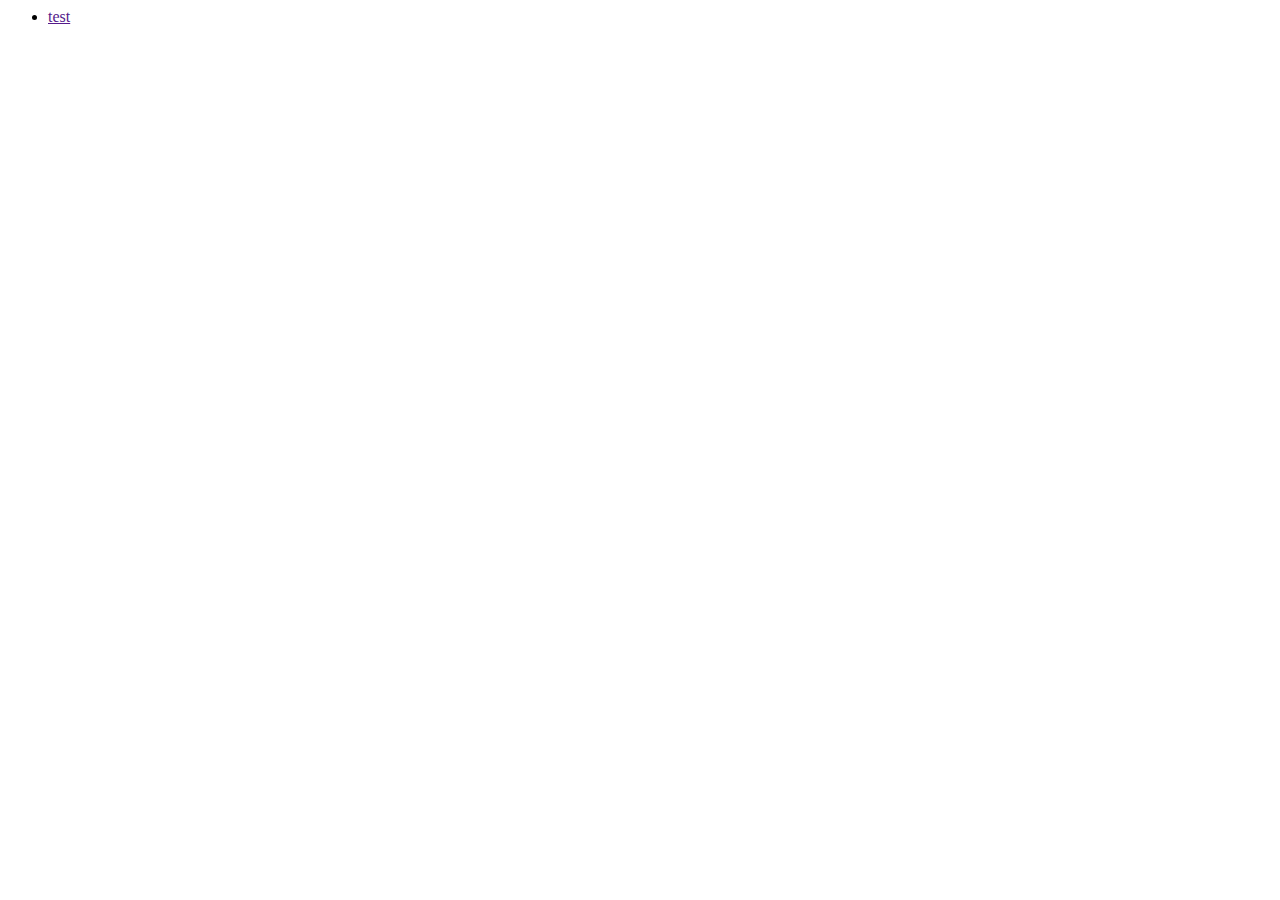
==== index.html @ 60c24002 "init index.html" ====
<html>
<head>
  <meta charset="UTF-8">
  <meta name="viewport" content="width=device-width, initial-scale=1.0">
  <meta http-equiv="X-UA-Compatible" content="ie=edge">
  <title>ljcd</title>
</head>
<body>
  <ul>
    <li><a href="">test</a></li>
  </ul>
</body>
</html>
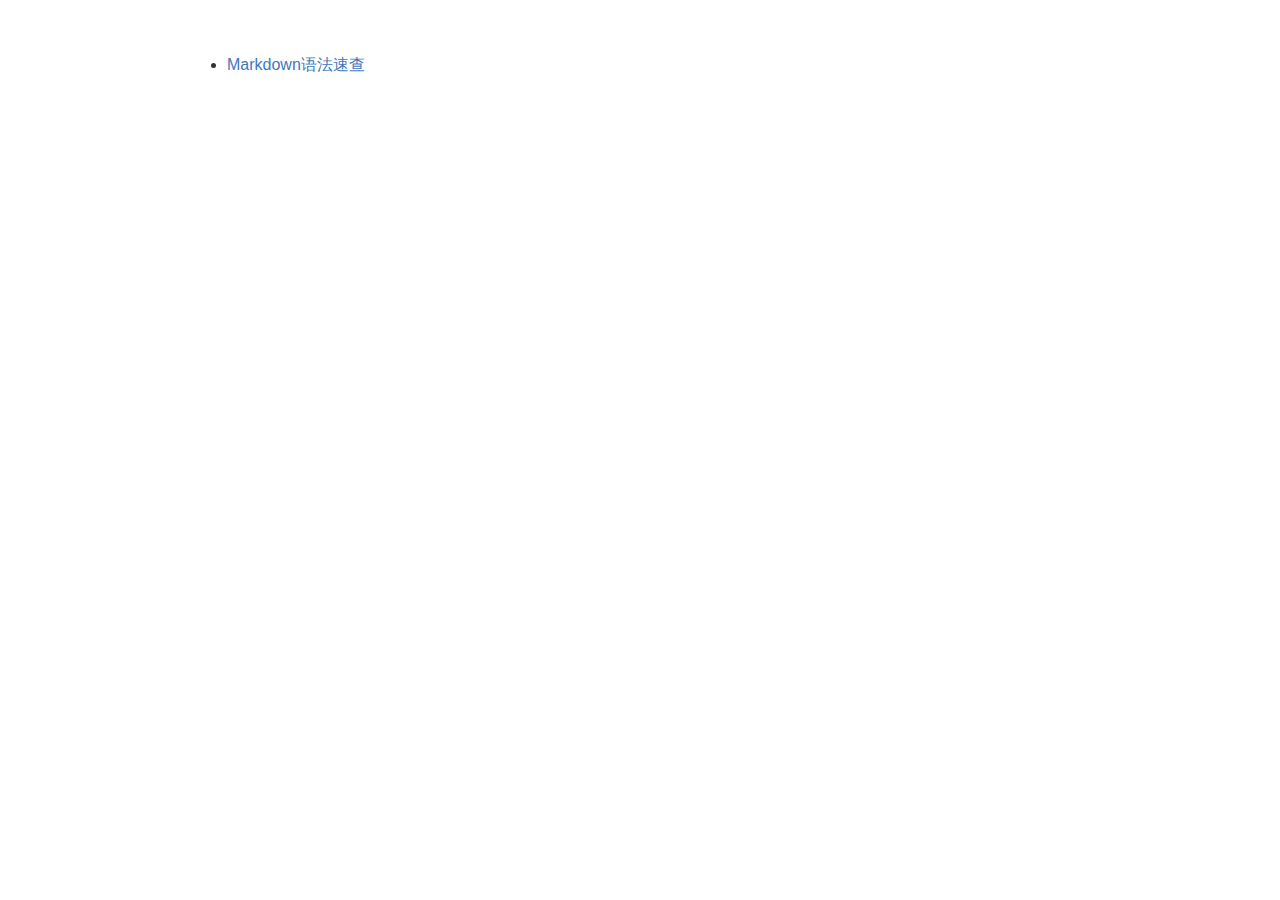
==== commit 3a6e15e2: "fix a_href" ====
--- a/index.html
+++ b/index.html
@@ -4,10 +4,22 @@
   <meta name="viewport" content="width=device-width, initial-scale=1.0">
   <meta http-equiv="X-UA-Compatible" content="ie=edge">
   <title>ljcd</title>
+  <link rel="stylesheet" href="github-markdown.css">
+  <style>
+    .markdown-body {
+        box-sizing: border-box;
+        min-width: 200px;
+        max-width: 980px;
+        margin: 0 auto;
+        padding: 45px;
+    }
+  </style>
 </head>
 <body>
+  <article class="markdown-body">
   <ul>
-    <li><a href="">test</a></li>
+    <li><a href="Markdown语法速查.html">Markdown语法速查</a></li>
   </ul>
+  </article>
 </body>
 </html>
--- a/github-markdown.css
+++ b/github-markdown.css
@@ -0,0 +1,681 @@
+@font-face {
+  font-family: octicons-link;
+  src: url([data-uri]) format('woff');
+}
+
+.markdown-body {
+  -ms-text-size-adjust: 100%;
+  -webkit-text-size-adjust: 100%;
+  line-height: 1.5;
+  color: #333;
+  font-family: -apple-system, BlinkMacSystemFont, "Segoe UI", Roboto, Helvetica, Arial, sans-serif, "Apple Color Emoji", "Segoe UI Emoji", "Segoe UI Symbol";
+  font-size: 16px;
+  line-height: 1.5;
+  word-wrap: break-word;
+}
+
+.markdown-body .pl-c {
+  color: #969896;
+}
+
+.markdown-body .pl-c1,
+.markdown-body .pl-s .pl-v {
+  color: #0086b3;
+}
+
+.markdown-body .pl-e,
+.markdown-body .pl-en {
+  color: #795da3;
+}
+
+.markdown-body .pl-smi,
+.markdown-body .pl-s .pl-s1 {
+  color: #333;
+}
+
+.markdown-body .pl-ent {
+  color: #63a35c;
+}
+
+.markdown-body .pl-k {
+  color: #a71d5d;
+}
+
+.markdown-body .pl-s,
+.markdown-body .pl-pds,
+.markdown-body .pl-s .pl-pse .pl-s1,
+.markdown-body .pl-sr,
+.markdown-body .pl-sr .pl-cce,
+.markdown-body .pl-sr .pl-sre,
+.markdown-body .pl-sr .pl-sra {
+  color: #183691;
+}
+
+.markdown-body .pl-v {
+  color: #ed6a43;
+}
+
+.markdown-body .pl-id {
+  color: #b52a1d;
+}
+
+.markdown-body .pl-ii {
+  color: #f8f8f8;
+  background-color: #b52a1d;
+}
+
+.markdown-body .pl-sr .pl-cce {
+  font-weight: bold;
+  color: #63a35c;
+}
+
+.markdown-body .pl-ml {
+  color: #693a17;
+}
+
+.markdown-body .pl-mh,
+.markdown-body .pl-mh .pl-en,
+.markdown-body .pl-ms {
+  font-weight: bold;
+  color: #1d3e81;
+}
+
+.markdown-body .pl-mq {
+  color: #008080;
+}
+
+.markdown-body .pl-mi {
+  font-style: italic;
+  color: #333;
+}
+
+.markdown-body .pl-mb {
+  font-weight: bold;
+  color: #333;
+}
+
+.markdown-body .pl-md {
+  color: #bd2c00;
+  background-color: #ffecec;
+}
+
+.markdown-body .pl-mi1 {
+  color: #55a532;
+  background-color: #eaffea;
+}
+
+.markdown-body .pl-mdr {
+  font-weight: bold;
+  color: #795da3;
+}
+
+.markdown-body .pl-mo {
+  color: #1d3e81;
+}
+
+.markdown-body .octicon {
+  display: inline-block;
+  vertical-align: text-top;
+  fill: currentColor;
+}
+
+.markdown-body a {
+  background-color: transparent;
+  -webkit-text-decoration-skip: objects;
+}
+
+.markdown-body a:active,
+.markdown-body a:hover {
+  outline-width: 0;
+}
+
+.markdown-body strong {
+  font-weight: inherit;
+}
+
+.markdown-body strong {
+  font-weight: bolder;
+}
+
+.markdown-body h1 {
+  font-size: 2em;
+  margin: 0.67em 0;
+}
+
+.markdown-body img {
+  border-style: none;
+}
+
+.markdown-body svg:not(:root) {
+  overflow: hidden;
+}
+
+.markdown-body code,
+.markdown-body kbd,
+.markdown-body pre {
+  font-family: monospace, monospace;
+  font-size: 1em;
+}
+
+.markdown-body hr {
+  box-sizing: content-box;
+  height: 0;
+  overflow: visible;
+}
+
+.markdown-body input {
+  font: inherit;
+  margin: 0;
+}
+
+.markdown-body input {
+  overflow: visible;
+}
+
+.markdown-body [type="checkbox"] {
+  box-sizing: border-box;
+  padding: 0;
+}
+
+.markdown-body * {
+  box-sizing: border-box;
+}
+
+.markdown-body input {
+  font-family: inherit;
+  font-size: inherit;
+  line-height: inherit;
+}
+
+.markdown-body a {
+  color: #4078c0;
+  text-decoration: none;
+}
+
+.markdown-body a:hover,
+.markdown-body a:active {
+  text-decoration: underline;
+}
+
+.markdown-body strong {
+  font-weight: 600;
+}
+
+.markdown-body hr {
+  height: 0;
+  margin: 15px 0;
+  overflow: hidden;
+  background: transparent;
+  border: 0;
+  border-bottom: 1px solid #ddd;
+}
+
+.markdown-body hr::before {
+  display: table;
+  content: "";
+}
+
+.markdown-body hr::after {
+  display: table;
+  clear: both;
+  content: "";
+}
+
+.markdown-body table {
+  border-spacing: 0;
+  border-collapse: collapse;
+}
+
+.markdown-body td,
+.markdown-body th {
+  padding: 0;
+}
+
+.markdown-body h1,
+.markdown-body h2,
+.markdown-body h3,
+.markdown-body h4,
+.markdown-body h5,
+.markdown-body h6 {
+  margin-top: 0;
+  margin-bottom: 0;
+}
+
+.markdown-body h1 {
+  font-size: 32px;
+  font-weight: 600;
+}
+
+.markdown-body h2 {
+  font-size: 24px;
+  font-weight: 600;
+}
+
+.markdown-body h3 {
+  font-size: 20px;
+  font-weight: 600;
+}
+
+.markdown-body h4 {
+  font-size: 16px;
+  font-weight: 600;
+}
+
+.markdown-body h5 {
+  font-size: 14px;
+  font-weight: 600;
+}
+
+.markdown-body h6 {
+  font-size: 12px;
+  font-weight: 600;
+}
+
+.markdown-body p {
+  margin-top: 0;
+  margin-bottom: 10px;
+}
+
+.markdown-body blockquote {
+  margin: 0;
+}
+
+.markdown-body ul,
+.markdown-body ol {
+  padding-left: 0;
+  margin-top: 0;
+  margin-bottom: 0;
+}
+
+.markdown-body ol ol,
+.markdown-body ul ol {
+  list-style-type: lower-roman;
+}
+
+.markdown-body ul ul ol,
+.markdown-body ul ol ol,
+.markdown-body ol ul ol,
+.markdown-body ol ol ol {
+  list-style-type: lower-alpha;
+}
+
+.markdown-body dd {
+  margin-left: 0;
+}
+
+.markdown-body code {
+  font-family: Consolas, "Liberation Mono", Menlo, Courier, monospace;
+  font-size: 12px;
+}
+
+.markdown-body pre {
+  margin-top: 0;
+  margin-bottom: 0;
+  font: 12px Consolas, "Liberation Mono", Menlo, Courier, monospace;
+}
+
+.markdown-body .octicon {
+  vertical-align: text-bottom;
+}
+
+.markdown-body input {
+  -webkit-font-feature-settings: "liga" 0;
+  font-feature-settings: "liga" 0;
+}
+
+.markdown-body::before {
+  display: table;
+  content: "";
+}
+
+.markdown-body::after {
+  display: table;
+  clear: both;
+  content: "";
+}
+
+.markdown-body>*:first-child {
+  margin-top: 0 !important;
+}
+
+.markdown-body>*:last-child {
+  margin-bottom: 0 !important;
+}
+
+.markdown-body a:not([href]) {
+  color: inherit;
+  text-decoration: none;
+}
+
+.markdown-body .anchor {
+  float: left;
+  padding-right: 4px;
+  margin-left: -20px;
+  line-height: 1;
+}
+
+.markdown-body .anchor:focus {
+  outline: none;
+}
+
+.markdown-body p,
+.markdown-body blockquote,
+.markdown-body ul,
+.markdown-body ol,
+.markdown-body dl,
+.markdown-body table,
+.markdown-body pre {
+  margin-top: 0;
+  margin-bottom: 16px;
+}
+
+.markdown-body hr {
+  height: 0.25em;
+  padding: 0;
+  margin: 24px 0;
+  background-color: #e7e7e7;
+  border: 0;
+}
+
+.markdown-body blockquote {
+  padding: 0 1em;
+  color: #777;
+  border-left: 0.25em solid #ddd;
+}
+
+.markdown-body blockquote>:first-child {
+  margin-top: 0;
+}
+
+.markdown-body blockquote>:last-child {
+  margin-bottom: 0;
+}
+
+.markdown-body kbd {
+  display: inline-block;
+  padding: 3px 5px;
+  font-size: 11px;
+  line-height: 10px;
+  color: #555;
+  vertical-align: middle;
+  background-color: #fcfcfc;
+  border: solid 1px #ccc;
+  border-bottom-color: #bbb;
+  border-radius: 3px;
+  box-shadow: inset 0 -1px 0 #bbb;
+}
+
+.markdown-body h1,
+.markdown-body h2,
+.markdown-body h3,
+.markdown-body h4,
+.markdown-body h5,
+.markdown-body h6 {
+  margin-top: 24px;
+  margin-bottom: 16px;
+  font-weight: 600;
+  line-height: 1.25;
+}
+
+.markdown-body h1 .octicon-link,
+.markdown-body h2 .octicon-link,
+.markdown-body h3 .octicon-link,
+.markdown-body h4 .octicon-link,
+.markdown-body h5 .octicon-link,
+.markdown-body h6 .octicon-link {
+  color: #000;
+  vertical-align: middle;
+  visibility: hidden;
+}
+
+.markdown-body h1:hover .anchor,
+.markdown-body h2:hover .anchor,
+.markdown-body h3:hover .anchor,
+.markdown-body h4:hover .anchor,
+.markdown-body h5:hover .anchor,
+.markdown-body h6:hover .anchor {
+  text-decoration: none;
+}
+
+.markdown-body h1:hover .anchor .octicon-link,
+.markdown-body h2:hover .anchor .octicon-link,
+.markdown-body h3:hover .anchor .octicon-link,
+.markdown-body h4:hover .anchor .octicon-link,
+.markdown-body h5:hover .anchor .octicon-link,
+.markdown-body h6:hover .anchor .octicon-link {
+  visibility: visible;
+}
+
+.markdown-body h1 {
+  padding-bottom: 0.3em;
+  font-size: 2em;
+  border-bottom: 1px solid #eee;
+}
+
+.markdown-body h2 {
+  padding-bottom: 0.3em;
+  font-size: 1.5em;
+  border-bottom: 1px solid #eee;
+}
+
+.markdown-body h3 {
+  font-size: 1.25em;
+}
+
+.markdown-body h4 {
+  font-size: 1em;
+}
+
+.markdown-body h5 {
+  font-size: 0.875em;
+}
+
+.markdown-body h6 {
+  font-size: 0.85em;
+  color: #777;
+}
+
+.markdown-body ul,
+.markdown-body ol {
+  padding-left: 2em;
+}
+
+.markdown-body ul ul,
+.markdown-body ul ol,
+.markdown-body ol ol,
+.markdown-body ol ul {
+  margin-top: 0;
+  margin-bottom: 0;
+}
+
+.markdown-body li>p {
+  margin-top: 16px;
+}
+
+.markdown-body li+li {
+  margin-top: 0.25em;
+}
+
+.markdown-body dl {
+  padding: 0;
+}
+
+.markdown-body dl dt {
+  padding: 0;
+  margin-top: 16px;
+  font-size: 1em;
+  font-style: italic;
+  font-weight: bold;
+}
+
+.markdown-body dl dd {
+  padding: 0 16px;
+  margin-bottom: 16px;
+}
+
+.markdown-body table {
+  display: block;
+  width: 100%;
+  overflow: auto;
+}
+
+.markdown-body table th {
+  font-weight: bold;
+}
+
+.markdown-body table th,
+.markdown-body table td {
+  padding: 6px 13px;
+  border: 1px solid #ddd;
+}
+
+.markdown-body table tr {
+  background-color: #fff;
+  border-top: 1px solid #ccc;
+}
+
+.markdown-body table tr:nth-child(2n) {
+  background-color: #f8f8f8;
+}
+
+.markdown-body img {
+  max-width: 100%;
+  box-sizing: content-box;
+  background-color: #fff;
+}
+
+.markdown-body code {
+  padding: 0;
+  padding-top: 0.2em;
+  padding-bottom: 0.2em;
+  margin: 0;
+  font-size: 85%;
+  background-color: rgba(0,0,0,0.04);
+  border-radius: 3px;
+}
+
+.markdown-body code::before,
+.markdown-body code::after {
+  letter-spacing: -0.2em;
+  content: "\00a0";
+}
+
+.markdown-body pre {
+  word-wrap: normal;
+}
+
+.markdown-body pre>code {
+  padding: 0;
+  margin: 0;
+  font-size: 100%;
+  word-break: normal;
+  white-space: pre;
+  background: transparent;
+  border: 0;
+}
+
+.markdown-body .highlight {
+  margin-bottom: 16px;
+}
+
+.markdown-body .highlight pre {
+  margin-bottom: 0;
+  word-break: normal;
+}
+
+.markdown-body .highlight pre,
+.markdown-body pre {
+  padding: 16px;
+  overflow: auto;
+  font-size: 85%;
+  line-height: 1.45;
+  background-color: #f7f7f7;
+  border-radius: 3px;
+}
+
+.markdown-body pre code {
+  display: inline;
+  max-width: auto;
+  padding: 0;
+  margin: 0;
+  overflow: visible;
+  line-height: inherit;
+  word-wrap: normal;
+  background-color: transparent;
+  border: 0;
+}
+
+.markdown-body pre code::before,
+.markdown-body pre code::after {
+  content: normal;
+}
+
+.markdown-body .pl-0 {
+  padding-left: 0 !important;
+}
+
+.markdown-body .pl-1 {
+  padding-left: 3px !important;
+}
+
+.markdown-body .pl-2 {
+  padding-left: 6px !important;
+}
+
+.markdown-body .pl-3 {
+  padding-left: 12px !important;
+}
+
+.markdown-body .pl-4 {
+  padding-left: 24px !important;
+}
+
+.markdown-body .pl-5 {
+  padding-left: 36px !important;
+}
+
+.markdown-body .pl-6 {
+  padding-left: 48px !important;
+}
+
+.markdown-body .full-commit .btn-outline:not(:disabled):hover {
+  color: #4078c0;
+  border: 1px solid #4078c0;
+}
+
+.markdown-body kbd {
+  display: inline-block;
+  padding: 3px 5px;
+  font: 11px Consolas, "Liberation Mono", Menlo, Courier, monospace;
+  line-height: 10px;
+  color: #555;
+  vertical-align: middle;
+  background-color: #fcfcfc;
+  border: solid 1px #ccc;
+  border-bottom-color: #bbb;
+  border-radius: 3px;
+  box-shadow: inset 0 -1px 0 #bbb;
+}
+
+.markdown-body :checked+.radio-label {
+  position: relative;
+  z-index: 1;
+  border-color: #4078c0;
+}
+
+.markdown-body .task-list-item {
+  list-style-type: none;
+}
+
+.markdown-body .task-list-item+.task-list-item {
+  margin-top: 3px;
+}
+
+.markdown-body .task-list-item input {
+  margin: 0 0.2em 0.25em -1.6em;
+  vertical-align: middle;
+}
+
+.markdown-body hr {
+  border-bottom-color: #eee;
+}
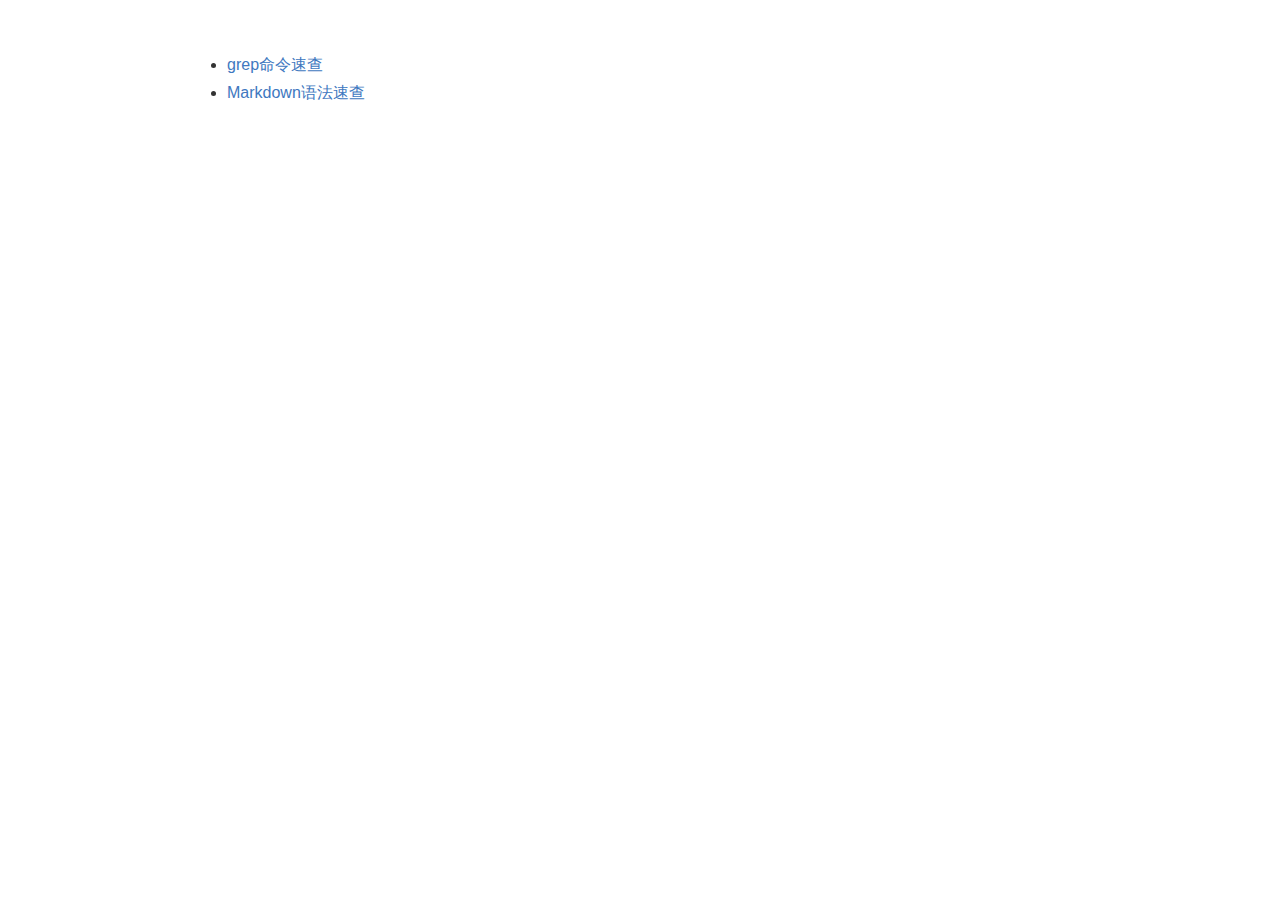
==== commit 3852fabc: "add grep命令速查.html" ====
--- a/index.html
+++ b/index.html
@@ -18,6 +18,7 @@
 <body>
   <article class="markdown-body">
   <ul>
+    <li><a href="grep命令速查.html">grep命令速查</a></li>
     <li><a href="Markdown语法速查.html">Markdown语法速查</a></li>
   </ul>
   </article>
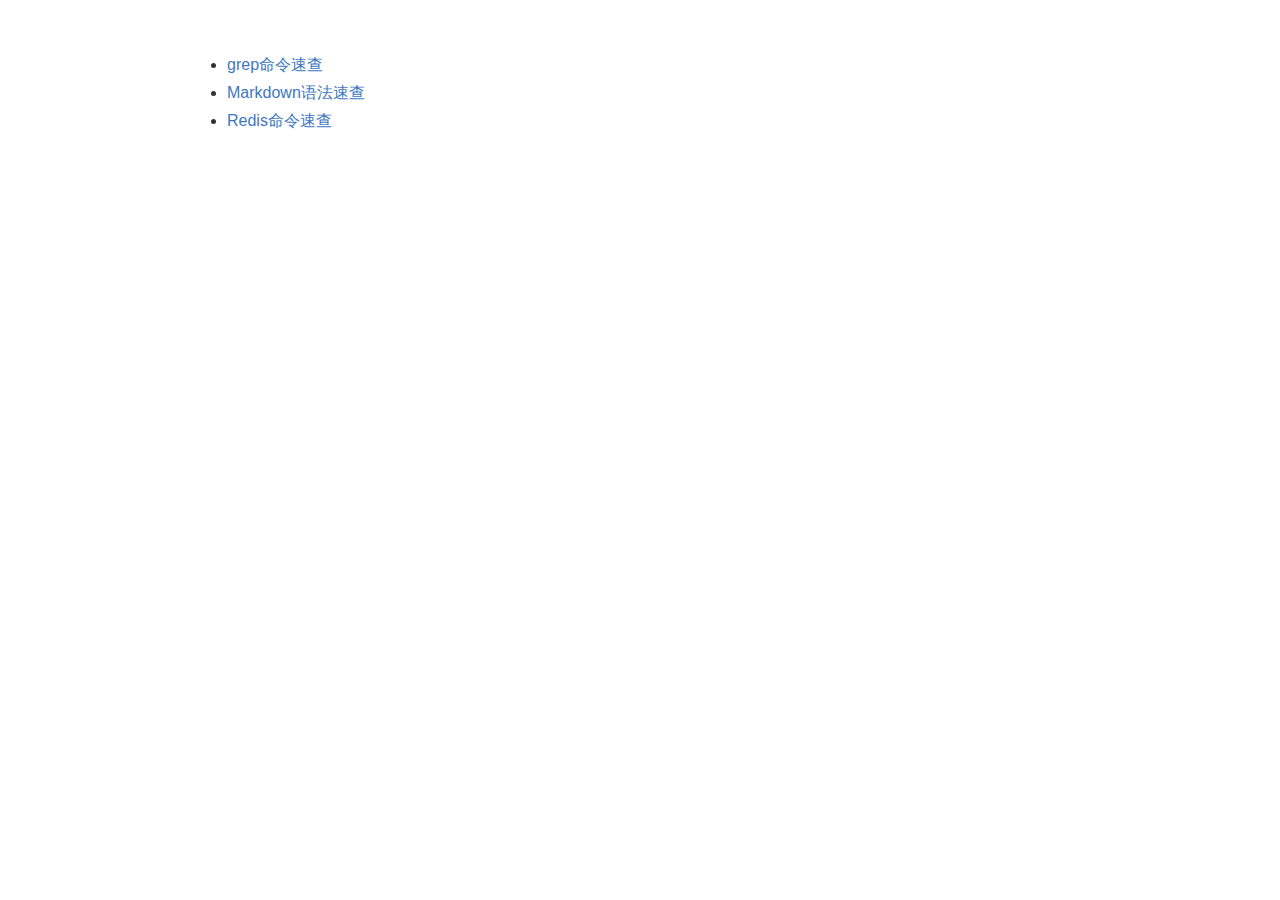
==== commit d8a1094b: "index: add item Redis命令速查" ====
--- a/index.html
+++ b/index.html
@@ -20,6 +20,7 @@
   <ul>
     <li><a href="grep命令速查.html">grep命令速查</a></li>
     <li><a href="Markdown语法速查.html">Markdown语法速查</a></li>
+    <li><a href="Redis命令速查.html">Redis命令速查</a></li>
   </ul>
   </article>
 </body>
